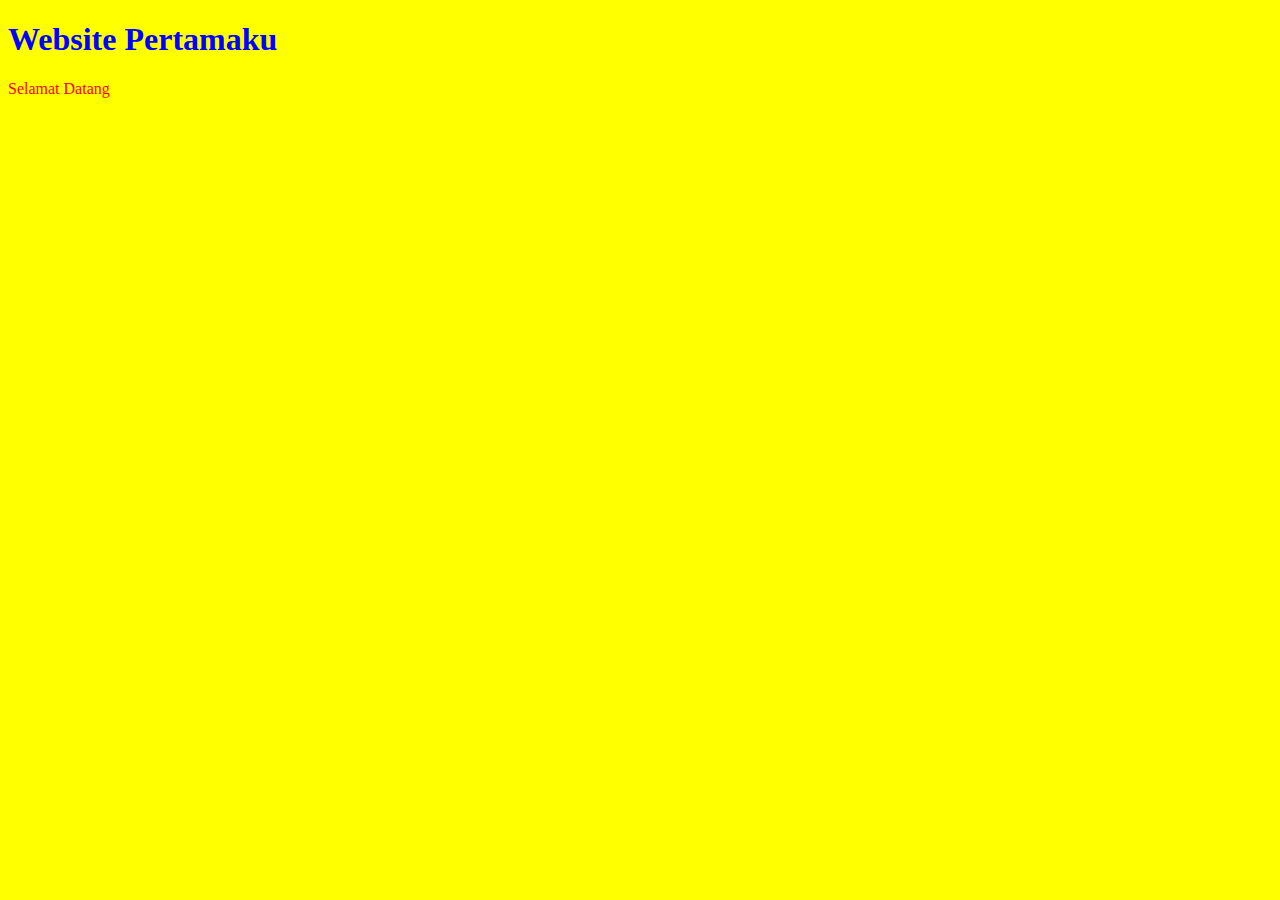
==== pertemuan10/index.html @ 2103a2b8 "init" ====
<!DOCTYPE html>
<html lang="en">
<head>
    <meta charset="UTF-8">
    <meta name="viewport" content="width=device-width, initial-scale=1.0">
    <title>Website Pertamaku</title>
    <style>
        body {
            background-color: yellow;
        }
        h1 {
            color: blue;
        }
        p{
            color: red;
        }
    </style>

</head>
<body>
    <h1>Website Pertamaku</h1>
    <p>Selamat Datang</p>
</body>
</html>
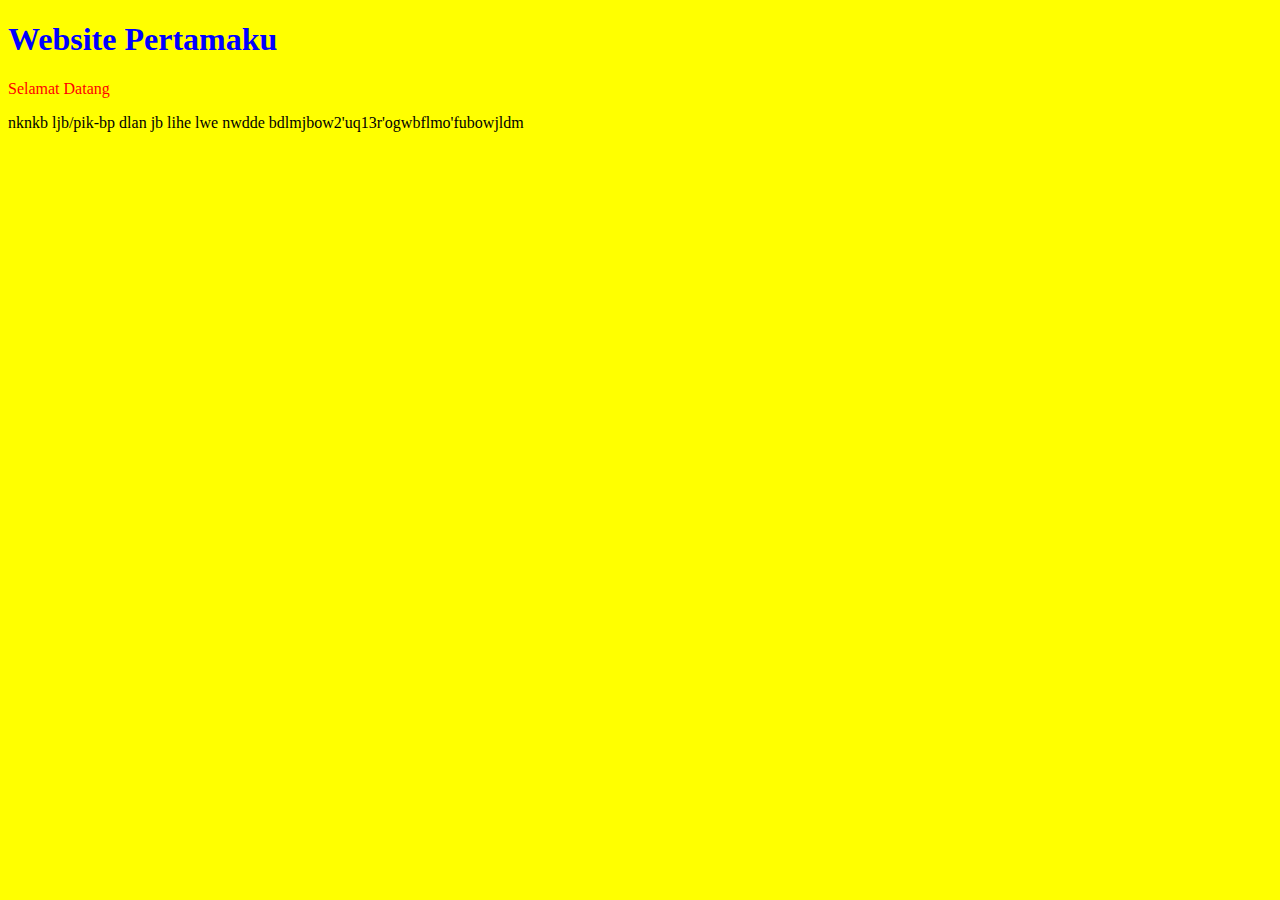
==== commit 76584650: "style css" ====
--- a/pertemuan10/index.html
+++ b/pertemuan10/index.html
@@ -19,7 +19,7 @@
 </head>
 <body>
     <h1>Website Pertamaku</h1>
-    <p>Selamat Datang</p>
+    <p>Selamat Datang</p>nknkb ljb/pik-bp dlan jb lihe lwe nwdde    bdlmjbow2'uq13r'ogwbflmo'fubowjldm
 </body>
 </html>
 
